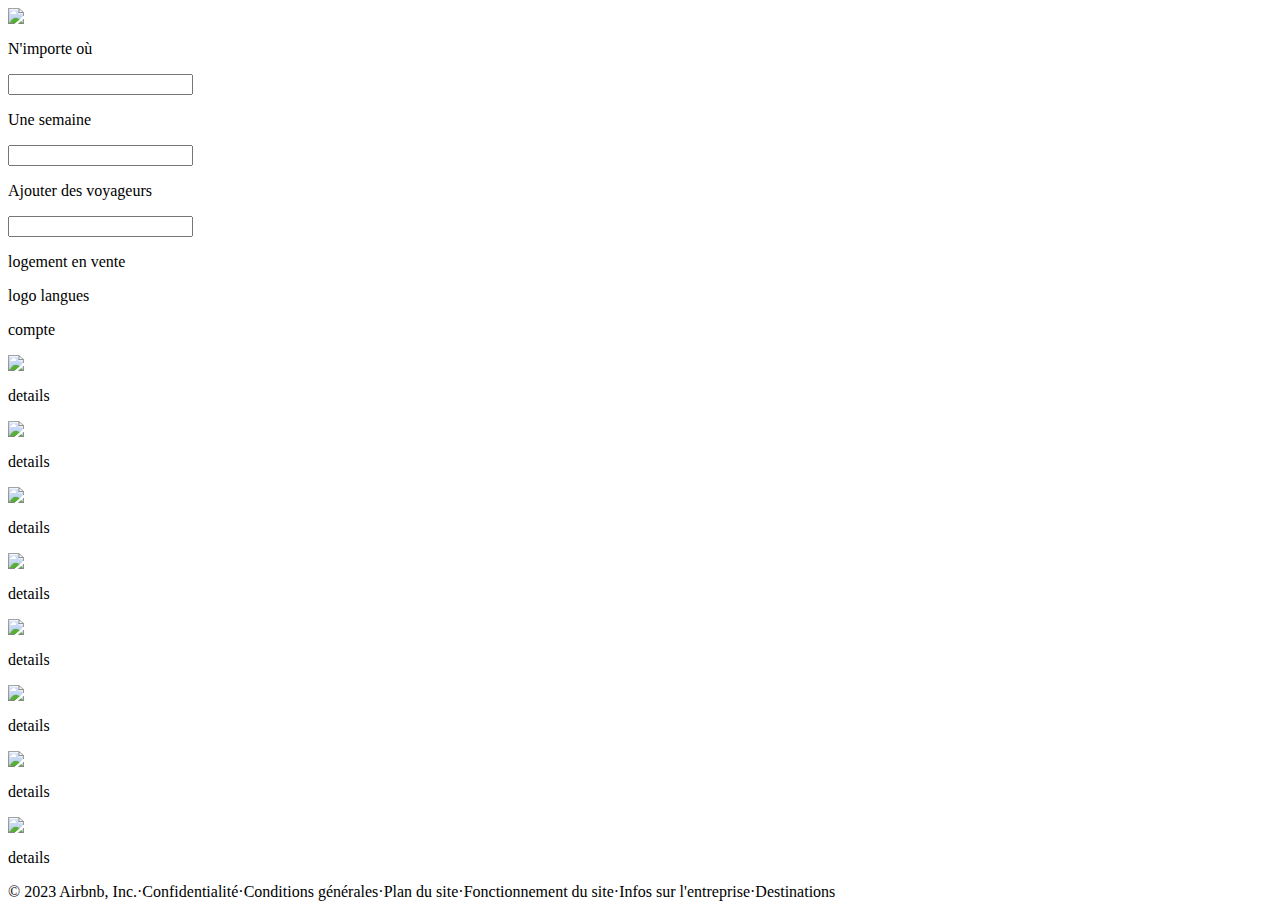
==== index.html @ f904e4c7 "third commit" ====
<html>
  <head>
    <title>Engagement</title>
    <link rel="stylesheet" href="./sass/style.css" />
  </head>
  <body>
    <!-- tete de page recherche -->
    <section>
    <div class="fixed-header">
       <div class="global">
        <div class="logo">
            <img src="img/logo.png"> 
        </div>

       <!-- Search  -->
        <div class="bar">
            <div class="location">
              <p>N'importe où</p>
              <input type="text">
            </div>

            <div class="check-in">
                  <p>Une semaine</p>
              <input type="text">
            </div>

            <div class="guests">
                <p>Ajouter des voyageurs</p>
              <input type="text">
              <span><i class="lni lni-search-alt"></i></span>
            </div>
          </div>

         <p> logement en vente</p>
         <p> logo langues</p>
         <p> compte</p>
       </div>

<!-- Slider -->
    <div>
        


    </div>
     </div>
    </section>

    <!-- Images + price -->
    <section>
        <div class="global">
            <div class="box">
            <img src="img/img1.jpg">
            <p>details</p>
            </div>

            <div class="box">
            <img src="img/img2.webp">
            <p>details</p>
            </div>

            <div class="box">
            <img src="img/img3.webp">
            <p>details</p>
            </div>

            <div class="box">
            <img src="img/img4.webp">
            <p>details</p>
            </div>
        </div>

        <div class="global">
            <div class="box">
            <img src="img/img5.webp">
            <p>details</p>
            </div>

            <div class="box">
            <img src="img/img6.webp">
            <p>details</p>
            </div>

            <div class="box">
            <img src="img/img7.webp">
            <p>details</p>
            </div>

            <div class="box">
            <img src="img/img8.webp">
            <p>details</p>
            </div>
        </div>
        
    </section>

    <div class="fixed-footer">
 <p>© 2023 Airbnb, Inc.·Confidentialité·Conditions générales·Plan du site·Fonctionnement du site·Infos sur l'entreprise·Destinations</p>
    </div>

  </body>
</html>
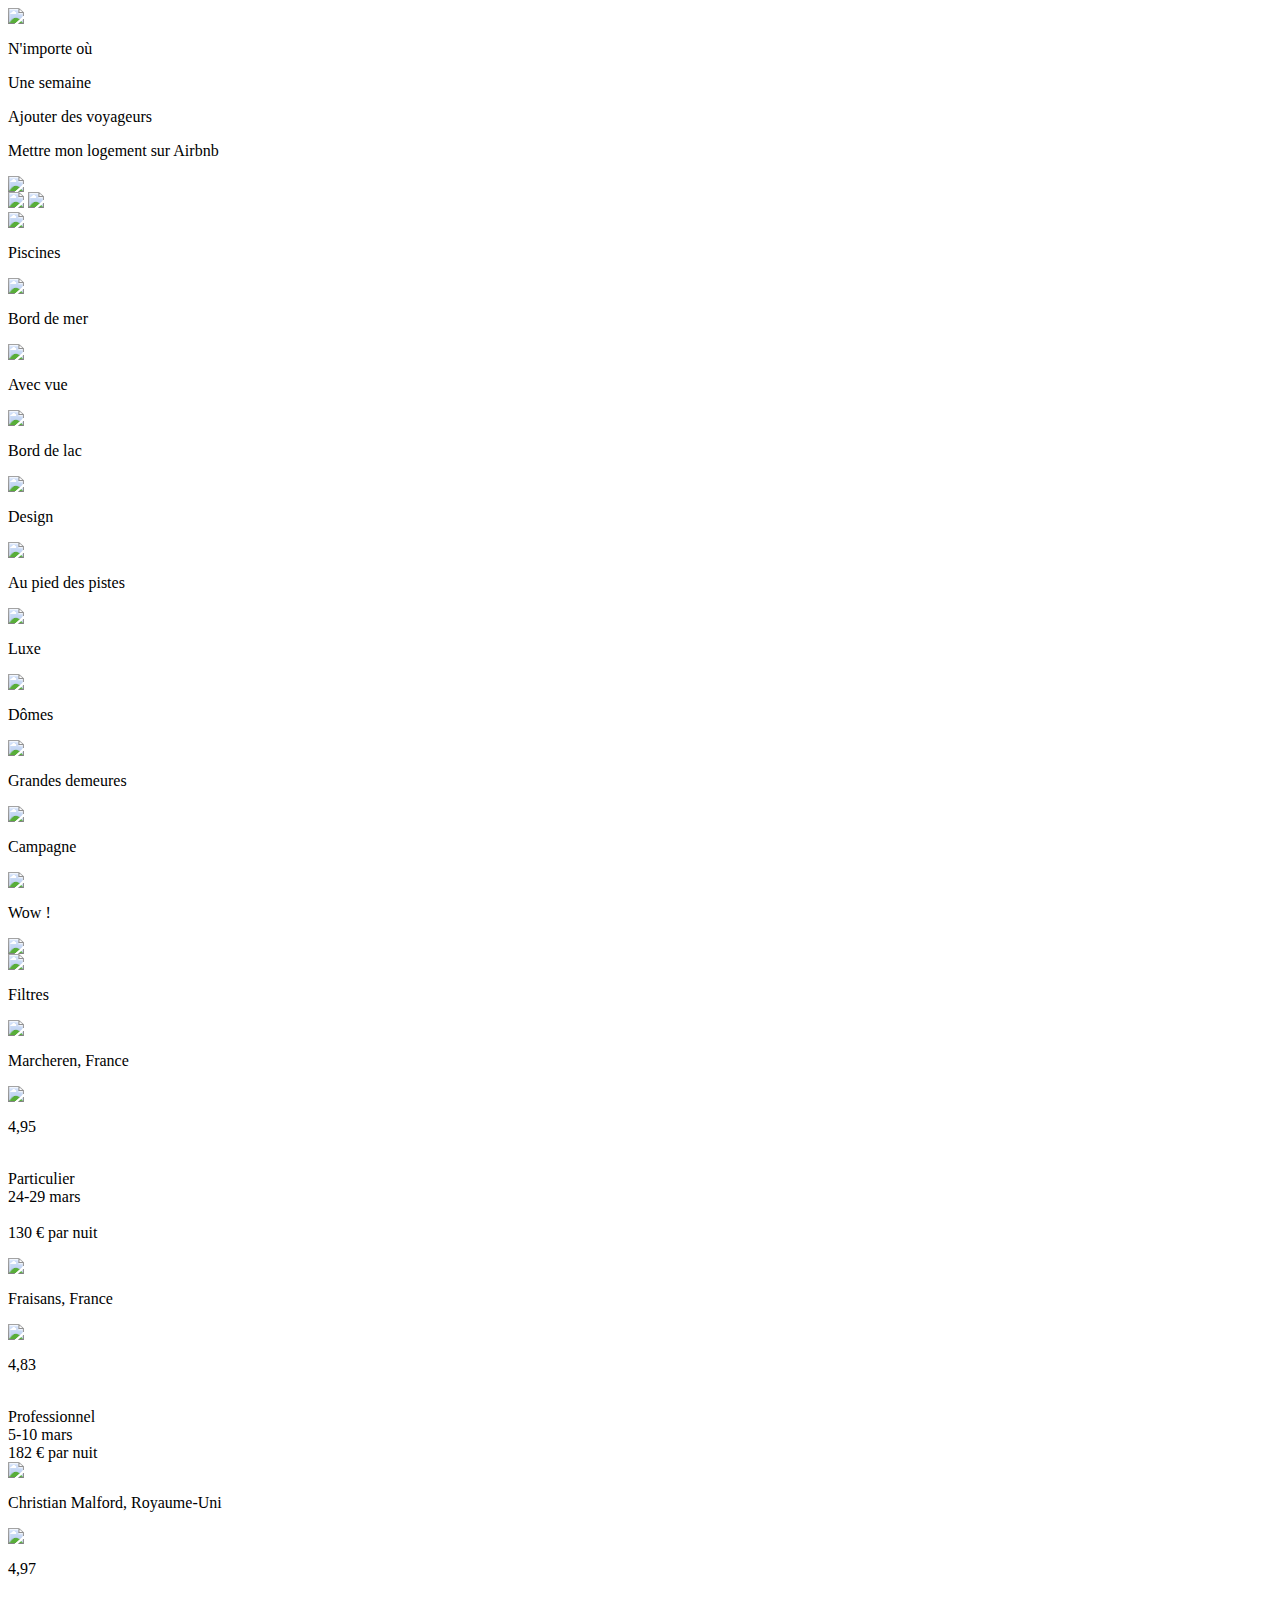
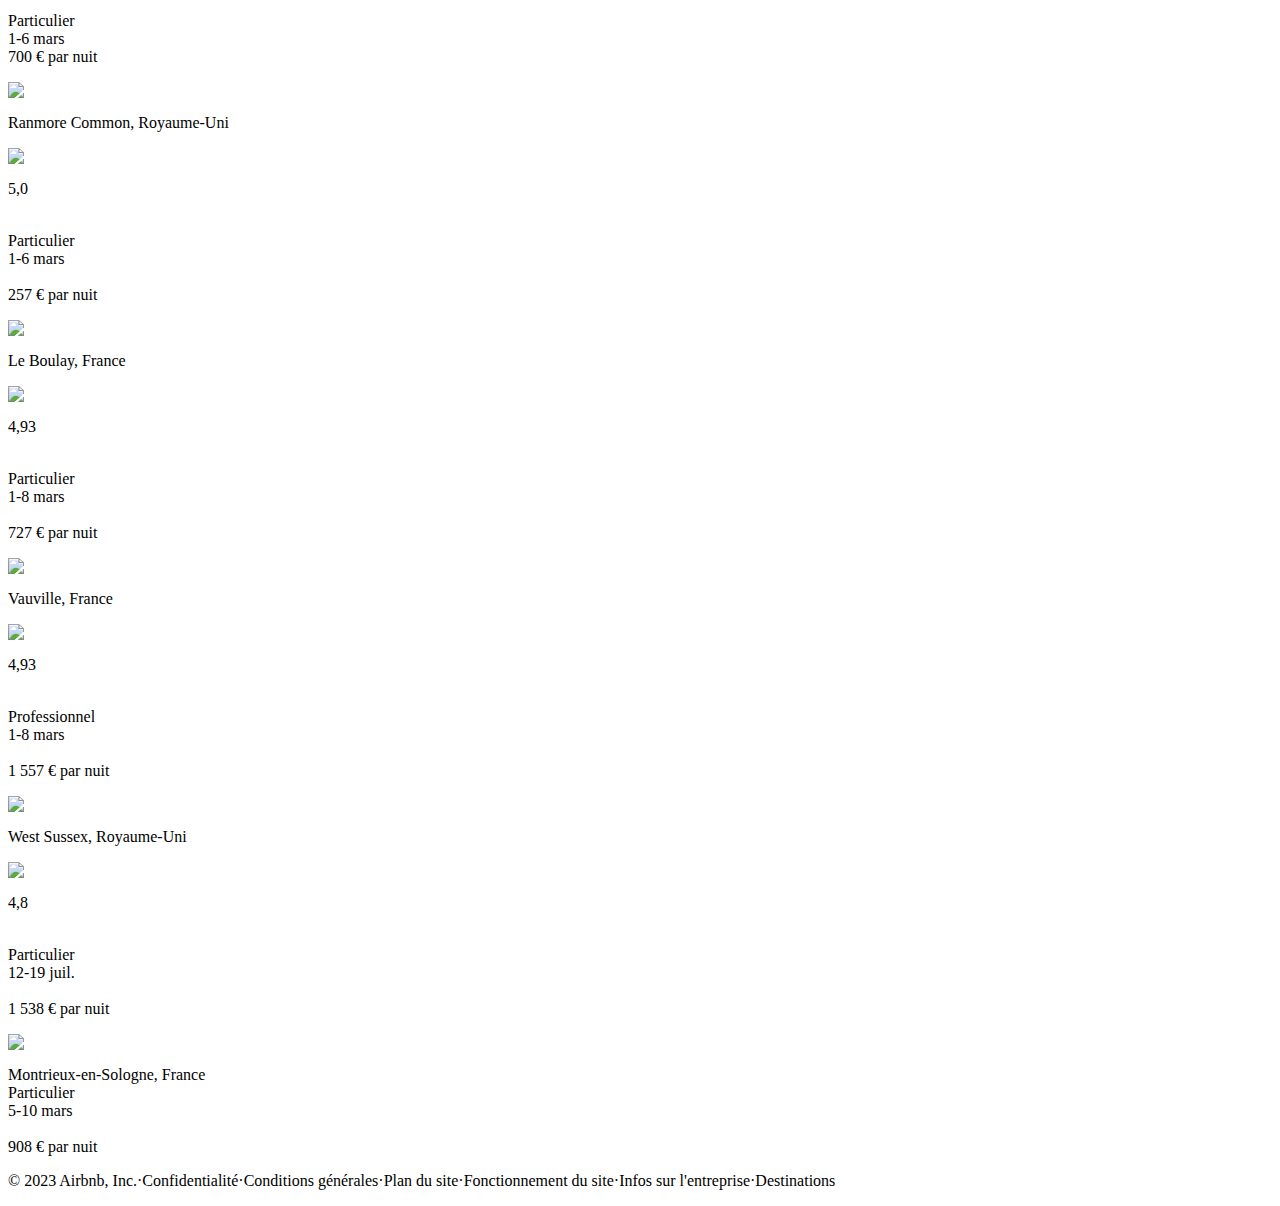
==== commit a9ad48ee: "v2" ====
--- a/index.html
+++ b/index.html
@@ -5,9 +5,8 @@
   </head>
   <body>
     <!-- tete de page recherche -->
-    <section>
     <div class="fixed-header">
-       <div class="global">
+       <div class="header">
         <div class="logo">
             <img src="img/logo.png"> 
         </div>
@@ -16,78 +15,208 @@
         <div class="bar">
             <div class="location">
               <p>N'importe où</p>
-              <input type="text">
             </div>
 
             <div class="check-in">
                   <p>Une semaine</p>
-              <input type="text">
             </div>
 
             <div class="guests">
                 <p>Ajouter des voyageurs</p>
-              <input type="text">
               <span><i class="lni lni-search-alt"></i></span>
             </div>
+        </div>
+
+         <p class="loge"> Mettre mon logement sur Airbnb</p>
+
+         <div class="world">
+         <img src="img/world.png">
+         </div>
+
+         <div class="login">
+                <img id="traits" src="img/trait.png">
+                <img src="img/compte.png">   
           </div>
-
-         <p> logement en vente</p>
-         <p> logo langues</p>
-         <p> compte</p>
        </div>
+     </div>
+    
 
 <!-- Slider -->
-    <div>
-        
-
-
+    <div class="fixed">
+        <div class="black">
+           <img src="img/pool.png">
+           <p>Piscines</p>
+        </div>
+
+        <div class="slide">
+          <img src="img/sea.png">
+          <p>Bord de mer</p>
+         </div>
+
+         <div class="slide">
+           <img src="img/view.png">
+           <p>Avec vue</p>
+         </div>
+    
+         <div class="slide">
+           <img src="img/lac.png">
+           <p>Bord de lac</p>
+        </div>
+
+        <div class="slide">
+          <img src="img/design.png">
+          <p>Design</p>
+        </div>
+
+        <div class="slide">
+           <img src="img/ski.png">
+           <p>Au pied des pistes</p>
+        </div>
+
+         <div class="slide">
+          <img src="img/luxe.png">
+          <p>Luxe</p>
+        </div>
+
+        <div class="slide">
+          <img src="img/dome.png">
+          <p>Dômes</p>
+        </div>
+
+        <div class="slide">
+           <img src="img/house.png">
+           <p>Grandes demeures</p>
+        </div>
+
+        <div class="slide">
+          <img src="img/camp.png">
+          <p>Campagne</p>
+        </div>
+
+        <div class="slide">
+           <img src="img/wow.png">
+           <p>Wow !</p>
+        </div>
+
+        <div class="arrow">
+            <img src="img/arrows.png">
+        </div>
+
+        <div class="filter">
+            <img src="img/filtre.png">
+            <p>Filtres</p>
+        </div>
     </div>
-     </div>
-    </section>
+
 
     <!-- Images + price -->
     <section>
         <div class="global">
             <div class="box">
             <img src="img/img1.jpg">
-            <p>details</p>
+            <!-- étoiles 4,95  -->
+            <div class="star">
+            <p>Marcheren, France</p>
+                <img src="img/star.png"> <p> 4,95</p></div>
+                <br>
+                <span class="gray">Particulier<br>
+                24-29 mars<br></span>
+                <br>
+                <span class="bold">130 €</span> par nuit
+            </p>
             </div>
 
             <div class="box">
             <img src="img/img2.webp">
-            <p>details</p>
+            <!-- étoiles 4,83 -->
+            <div class="star">
+             <p>Fraisans, France</p>
+                <img src="img/star.png"> <p> 4,83</p></div>
+                <br>
+              <span class="gray">Professionnel<br>
+                5-10 mars<br></span>
+                <span class="bold">182 €</span> par nuit
             </div>
 
             <div class="box">
             <img src="img/img3.webp">
-            <p>details</p>
+            <!-- étoiles 4,97 -->
+            <div class="star">
+            <p>Christian Malford, Royaume-Uni</p>
+            <img src="img/star.png"> <p> 4,97</p></div>
+                <br>
+                <span class="gray">Particulier <br>
+                1-6 mars<br></span>
+                <span class="bold">700 €</span> par nuit
+            </p>
             </div>
 
             <div class="box">
             <img src="img/img4.webp">
-            <p>details</p>
+            <!-- étoiles 5,0 -->
+            <div class="star">
+            <p>Ranmore Common, Royaume-Uni</p>
+            <img src="img/star.png"> <p> 5,0</p></div>
+                <br> 
+                <span class="gray">Particulier<br>
+                1-6 mars<br></span>
+                <br>
+                <span class="bold">257 €</span> par nuit
+            </p>
             </div>
         </div>
 
         <div class="global">
             <div class="box">
             <img src="img/img5.webp">
-            <p>details</p>
+            <!-- étoiles 4,93 -->
+            <div class="star">
+            <p>Le Boulay, France</p>
+                <img src="img/star.png"> <p> 4,93</p></div>
+                <br>
+                <span class="gray">Particulier<br> 
+                1-8 mars<br></span>
+                <br>
+                <span class="bold">727 €</span> par nuit
+            </p>
             </div>
 
             <div class="box">
             <img src="img/img6.webp">
-            <p>details</p>
+             <!-- étoiles 4,93 -->
+            <div class="star">
+            <p>Vauville, France</p>
+            <img src="img/star.png"> <p> 4,93</p></div>
+                <br> 
+                <span class="gray">Professionnel<br>
+                1-8 mars<br></span>
+                <br>
+                <span class="bold">1 557 €</span> par nuit
+            </p>
             </div>
 
             <div class="box">
             <img src="img/img7.webp">
-            <p>details</p>
+            <!-- étoiles 4,8 -->
+            <div class="star">
+            <p>West Sussex, Royaume-Uni</p>
+            <img src="img/star.png"> <p> 4,8</p></div>
+            <br>
+                <span class="gray">Particulier<br>
+                12-19 juil.<br></span>
+                <br>
+                <span class="bold">1 538 €</span> par nuit
+            </p>
             </div>
 
             <div class="box">
             <img src="img/img8.webp">
-            <p>details</p>
+            <p>Montrieux-en-Sologne, France<br>
+                <span class="gray">Particulier<br>
+                5-10 mars<br></span>
+                <br>
+                <span class="bold">908 €</span> par nuit
+            </p>
             </div>
         </div>
         
